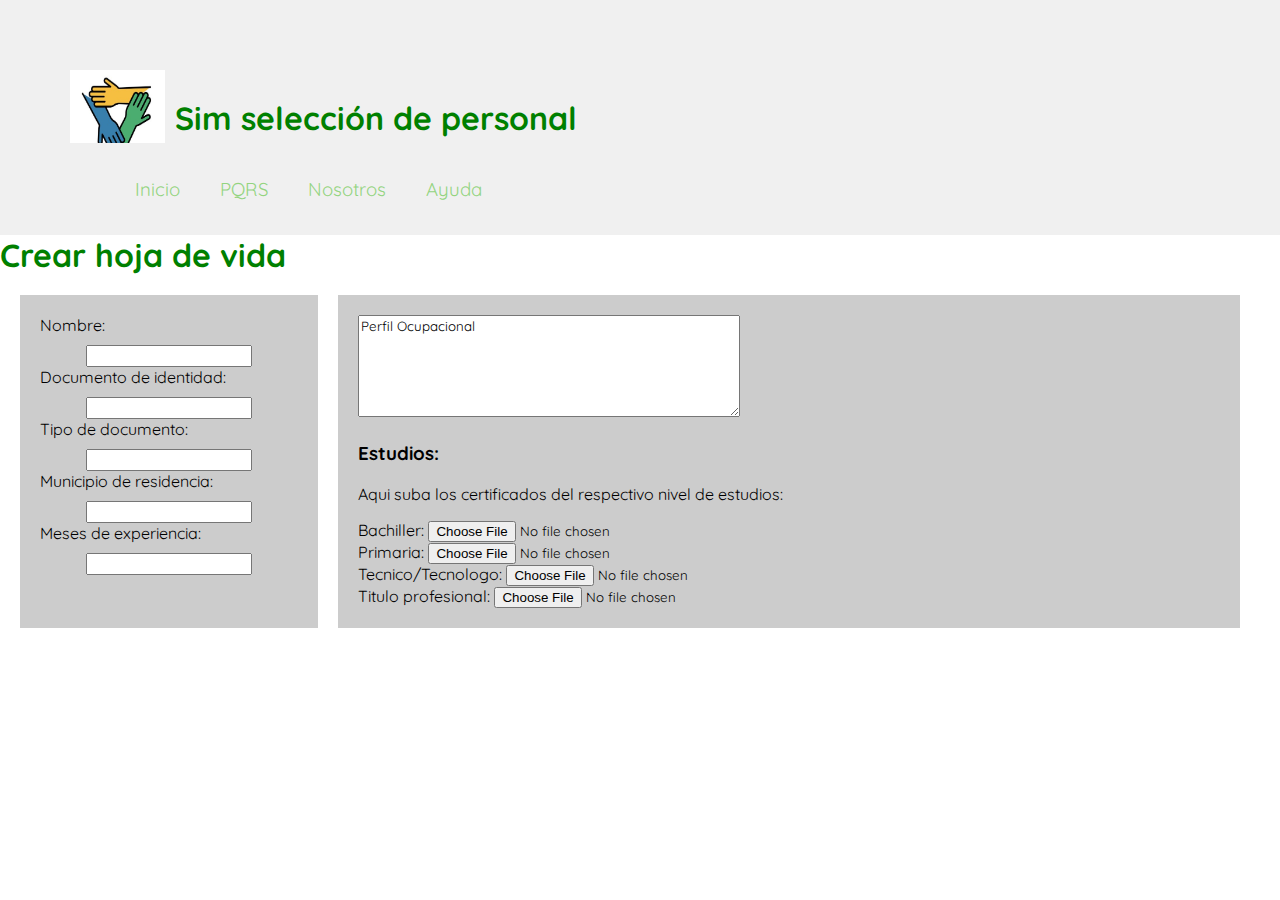
==== HTML Y CSS/crearhoja.html @ 926f8fb1 "prototipos ;D" ====
<!DOCTYPE html>
<html lang="es">
<head>
    <meta charset="UTF-8">
    <meta name="viewport" content="width=device-width, initial-scale=1.0">
    <title>Crear Hoja de vida</title>
    <link rel="stylesheet" href="css/hoja.css">
</head>
<body>
    <header>
        <img src="logo.jpg" alt="Logo" id="logo">
        <h1>Sim selección de personal</h1>
        <nav>
            <ul>
                <li><a href="">Inicio</a></li>
                <li><a href="">PQRS</a></li>
                <li><a href="">Nosotros</a></li>
                <li><a href="">Ayuda</a></li>
            </ul>
        </nav>
    </header>

    <h1>Crear hoja de vida</h1>
    <main>
        <aside id="form-aside">
            <div id="form-labels">
                <label for="nombre">Nombre:</label>
                <input type="text" id="nombre" name="nombre">
                <label for="doc">Documento de identidad:</label>
                <input type="text" id="doc" name="doc">
                <label for="tipo">Tipo de documento:</label>
                <input type="text" id="tipo" name="tipo">
                <label for="mun">Municipio de residencia:</label>
                <input type="text" id="mun" name="mun">
                <label for="meses">Meses de experiencia:</label>
                <input type="" id="meses" name="meses">

            </div>
        </aside>
        <aside id="textarea-aside">
            <textarea rows="6" cols="50">Perfil Ocupacional</textarea>
            <div id="file-buttons">
                <h3>Estudios:</h3>
                <p>Aqui suba los certificados del respectivo nivel de estudios:</p>
                <label for="bachiller">Bachiller:</label>
                <input type="file" id="bachiller" name="bachiller"><br>
                <label for="primaria">Primaria:</label>
                <input type="file" id="primaria" name="primaria"><br>
                <label for="tec">Tecnico/Tecnologo:</label>
                <input type="file" id="tec" name="tec"><br>
                <label for="pro">Titulo profesional:</label>
                <input type="file" id="pro" name="pro"><br>
            </div>
        </aside>
    </main>
</body>
</html>
---- HTML Y CSS/css/hoja.css ----
@import url('https://fonts.googleapis.com/css2?family=Bricolage+Grotesque:opsz,wght@10..48,600;10..48,800&family=Phudu:wght@500&family=Quicksand&display=swap');
*{
font-family: 'Bricolage Grotesque', sans-serif;
font-family: 'Phudu', cursive;
font-family: 'Quicksand', sans-serif;
}
body {
    margin: 0;
    padding: 0;

}
header {
    background-color: #f0f0f0;
    display: flex;
    align-items: center;
    padding: 70px;
    position: relative;
}
nav {
    float: left;
    position: absolute;
    bottom: 0;
  }
  
  nav ul {
    list-style: none;
    overflow: hidden; 
  }
  
  nav ul li {
    float: left;
    font-size: 14pt;
  }
  nav ul li a {
    display: block;
    padding: 10px;
    color: #93d47f;
    text-decoration: none;
    padding: 8px 15px;
}
nav ul li:hover {
    background: #5F5B6B;
}
#logo {
    width: 95px;
    height: 95px;
    margin-right: 10px;
}
h1 {
    color: green;
    margin: 0;

}
nav {
    background-color: #f0f0f0;
    padding: 10px;
}
nav a {
    text-decoration: none;
    color: black;
    margin-right: 10px;
    transition: color 0.3s;
}
nav a:hover {
    color: green;
}
main {
    display: flex;
    padding: 20px;
}
aside {
    background-color: #ccc;
    padding: 20px;
    margin-right: 20px;
    width: 30%;
}
#form-labels {
    text-align: center;
}
#form-labels label {
    display: block;
    text-align: left;
    margin-bottom: 10px;
}
#textarea-aside {
    background-color: #ccc;
    padding: 20px;
    width: 100%;
}
#file-buttons {
    margin-top: 20px;
}
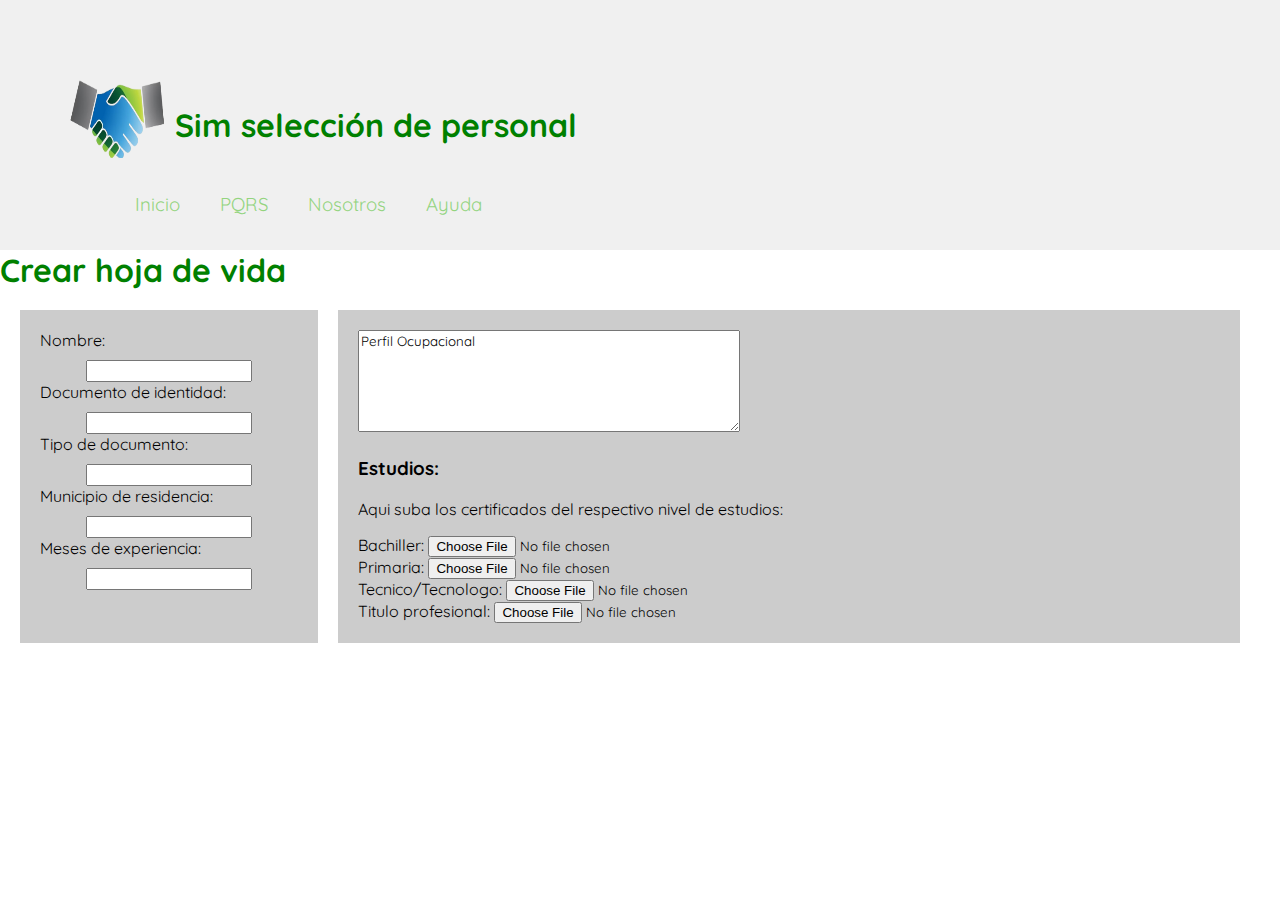
==== commit 7a629acd: "modificaciones" ====
--- a/HTML Y CSS/crearhoja.html
+++ b/HTML Y CSS/crearhoja.html
@@ -8,7 +8,7 @@
 </head>
 <body>
     <header>
-        <img src="logo.jpg" alt="Logo" id="logo">
+        <img src="manos.png" alt="Logo" id="logo">
         <h1>Sim selección de personal</h1>
         <nav>
             <ul>
--- a/HTML Y CSS/css/hoja.css
+++ b/HTML Y CSS/css/hoja.css
@@ -45,6 +45,7 @@
     width: 95px;
     height: 95px;
     margin-right: 10px;
+    margin-bottom: 15px;
 }
 h1 {
     color: green;
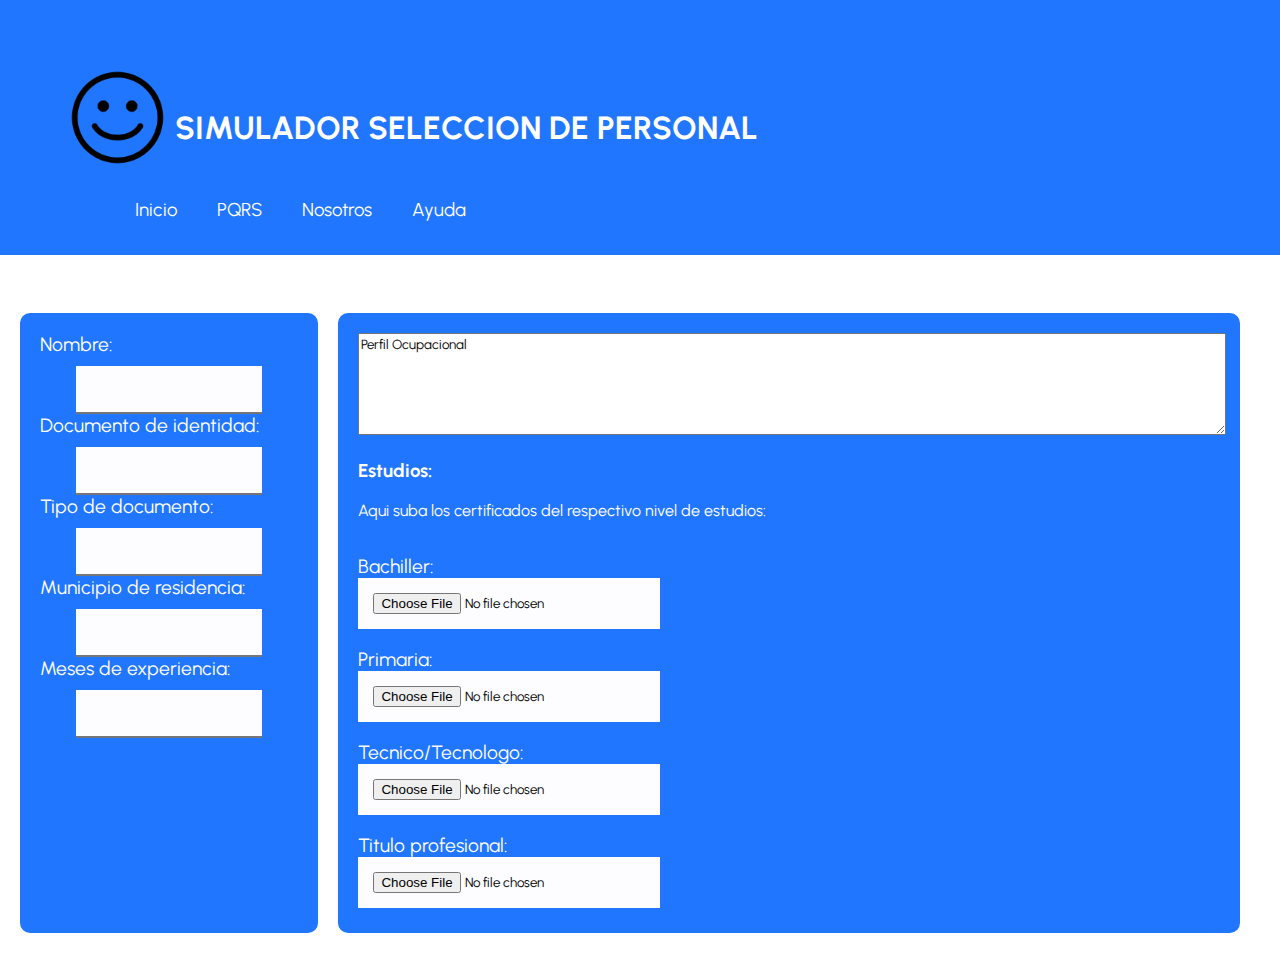
==== commit c5515a1b: "colores" ====
--- a/HTML Y CSS/crearhoja.html
+++ b/HTML Y CSS/crearhoja.html
@@ -9,7 +9,7 @@
 <body>
     <header>
         <img src="manos.png" alt="Logo" id="logo">
-        <h1>Sim selección de personal</h1>
+        <h1>SIMULADOR SELECCION DE PERSONAL</h1>
         <nav>
             <ul>
                 <li><a href="">Inicio</a></li>
@@ -26,12 +26,16 @@
             <div id="form-labels">
                 <label for="nombre">Nombre:</label>
                 <input type="text" id="nombre" name="nombre">
+                <br>
                 <label for="doc">Documento de identidad:</label>
                 <input type="text" id="doc" name="doc">
+                <br>
                 <label for="tipo">Tipo de documento:</label>
                 <input type="text" id="tipo" name="tipo">
+                <br>
                 <label for="mun">Municipio de residencia:</label>
                 <input type="text" id="mun" name="mun">
+                <br>
                 <label for="meses">Meses de experiencia:</label>
                 <input type="" id="meses" name="meses">
 
@@ -39,16 +43,25 @@
         </aside>
         <aside id="textarea-aside">
             <textarea rows="6" cols="50">Perfil Ocupacional</textarea>
+            <br>
             <div id="file-buttons">
                 <h3>Estudios:</h3>
                 <p>Aqui suba los certificados del respectivo nivel de estudios:</p>
+                <br>
                 <label for="bachiller">Bachiller:</label>
+                <br>
                 <input type="file" id="bachiller" name="bachiller"><br>
+                <br>
                 <label for="primaria">Primaria:</label>
+                <br>
                 <input type="file" id="primaria" name="primaria"><br>
+                <br>
                 <label for="tec">Tecnico/Tecnologo:</label>
+                <br>
                 <input type="file" id="tec" name="tec"><br>
+                <br>
                 <label for="pro">Titulo profesional:</label>
+                <br>
                 <input type="file" id="pro" name="pro"><br>
             </div>
         </aside>
--- a/HTML Y CSS/css/hoja.css
+++ b/HTML Y CSS/css/hoja.css
@@ -1,8 +1,6 @@
-@import url('https://fonts.googleapis.com/css2?family=Bricolage+Grotesque:opsz,wght@10..48,600;10..48,800&family=Phudu:wght@500&family=Quicksand&display=swap');
+@import url('https://fonts.googleapis.com/css2?family=Urbanist:wght@300;900&display=swap');
 *{
-font-family: 'Bricolage Grotesque', sans-serif;
-font-family: 'Phudu', cursive;
-font-family: 'Quicksand', sans-serif;
+    font-family: 'Urbanist', sans-serif;
 }
 body {
     margin: 0;
@@ -10,9 +8,10 @@
 
 }
 header {
-    background-color: #f0f0f0;
+    background-color: #2176FF;
     display: flex;
     align-items: center;
+    text-align: justify;
     padding: 70px;
     position: relative;
 }
@@ -34,7 +33,7 @@
   nav ul li a {
     display: block;
     padding: 10px;
-    color: #93d47f;
+    color: #fff;
     text-decoration: none;
     padding: 8px 15px;
 }
@@ -45,15 +44,14 @@
     width: 95px;
     height: 95px;
     margin-right: 10px;
-    margin-bottom: 15px;
+    margin-bottom: 20px;
 }
 h1 {
-    color: green;
+    color: #ffffff;
     margin: 0;
-
 }
 nav {
-    background-color: #f0f0f0;
+    background-color: #2176FF;
     padding: 10px;
 }
 nav a {
@@ -70,24 +68,46 @@
     padding: 20px;
 }
 aside {
-    background-color: #ccc;
+    background-color: #2176FF;
     padding: 20px;
     margin-right: 20px;
     width: 30%;
+    height: 580px;
+    border-radius: 10px;
 }
 #form-labels {
     text-align: center;
+    gap: 15px;
 }
 #form-labels label {
     display: block;
+    gap: 15px;
     text-align: left;
     margin-bottom: 10px;
 }
 #textarea-aside {
-    background-color: #ccc;
+    background-color: #2176FF;
     padding: 20px;
     width: 100%;
 }
 #file-buttons {
     margin-top: 20px;
+}
+textarea{
+    width: 100%;
+}
+input{
+    background-color: #FDFDFF;
+    padding: 15px;
+    color: #000000;
+    border-top: none;
+    border-left: none;
+    border-right: none;
+}
+label{
+    font-size: larger;
+    color: #fff;
+}
+h3, p{
+    color: #ffffff;
 }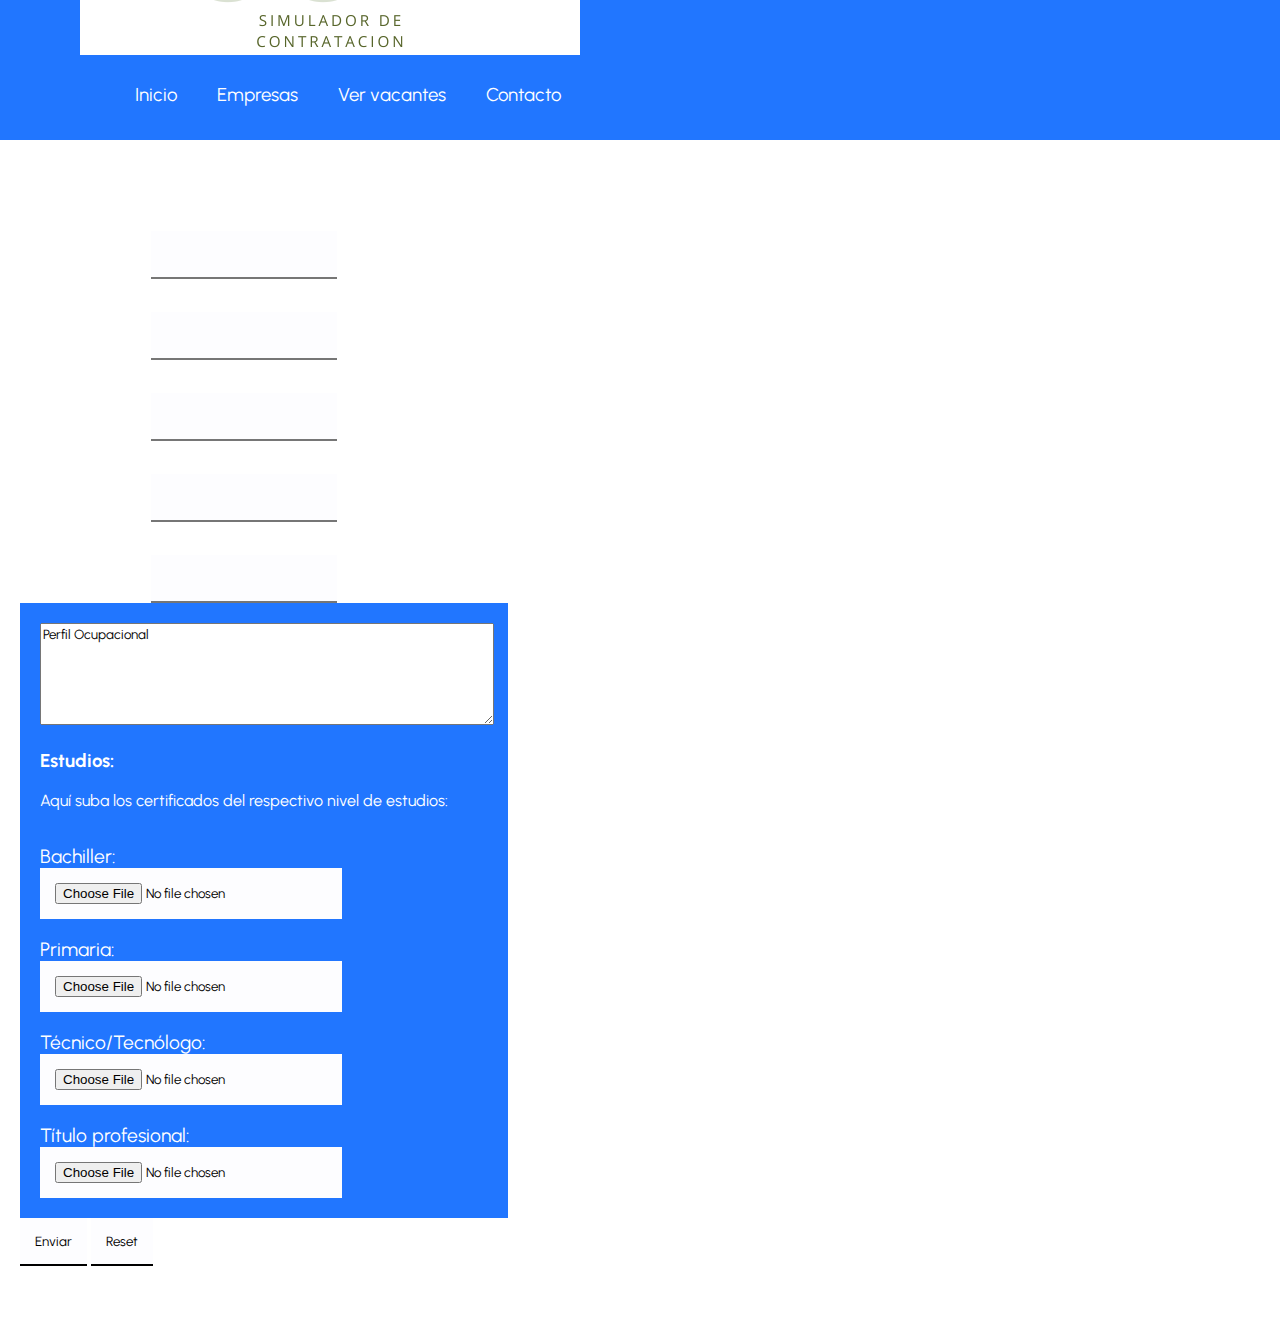
==== commit 151241dc: "Avance final" ====
--- a/HTML Y CSS/crearhoja.html
+++ b/HTML Y CSS/crearhoja.html
@@ -5,66 +5,78 @@
     <meta name="viewport" content="width=device-width, initial-scale=1.0">
     <title>Crear Hoja de vida</title>
     <link rel="stylesheet" href="css/hoja.css">
+    <link rel="shortcut icon" href="icono.png">
 </head>
 <body>
-    <header>
-        <img src="manos.png" alt="Logo" id="logo">
-        <h1>SIMULADOR SELECCION DE PERSONAL</h1>
+    <header id="main-header">
         <nav>
+            <div class="logo">
+                <img src="a.png" alt="Tu Empresa">
+            </div>
             <ul>
-                <li><a href="">Inicio</a></li>
-                <li><a href="">PQRS</a></li>
-                <li><a href="">Nosotros</a></li>
-                <li><a href="">Ayuda</a></li>
+                <li><a href="homepage.html">Inicio</a></li>
+                <li><a href="empresa.html">Empresas</a></li>
+                <li><a href="vervacantes.html">Ver vacantes</a></li>
+                <li><a href="#">Contacto</a></li>
             </ul>
         </nav>
     </header>
 
     <h1>Crear hoja de vida</h1>
     <main>
-        <aside id="form-aside">
-            <div id="form-labels">
-                <label for="nombre">Nombre:</label>
-                <input type="text" id="nombre" name="nombre">
-                <br>
-                <label for="doc">Documento de identidad:</label>
-                <input type="text" id="doc" name="doc">
-                <br>
-                <label for="tipo">Tipo de documento:</label>
-                <input type="text" id="tipo" name="tipo">
-                <br>
-                <label for="mun">Municipio de residencia:</label>
-                <input type="text" id="mun" name="mun">
-                <br>
-                <label for="meses">Meses de experiencia:</label>
-                <input type="" id="meses" name="meses">
-
-            </div>
-        </aside>
-        <aside id="textarea-aside">
-            <textarea rows="6" cols="50">Perfil Ocupacional</textarea>
-            <br>
-            <div id="file-buttons">
-                <h3>Estudios:</h3>
-                <p>Aqui suba los certificados del respectivo nivel de estudios:</p>
-                <br>
-                <label for="bachiller">Bachiller:</label>
-                <br>
-                <input type="file" id="bachiller" name="bachiller"><br>
-                <br>
-                <label for="primaria">Primaria:</label>
-                <br>
-                <input type="file" id="primaria" name="primaria"><br>
-                <br>
-                <label for="tec">Tecnico/Tecnologo:</label>
-                <br>
-                <input type="file" id="tec" name="tec"><br>
-                <br>
-                <label for="pro">Titulo profesional:</label>
-                <br>
-                <input type="file" id="pro" name="pro"><br>
-            </div>
-        </aside>
+        <div id="form-container">
+            <form id="hoja-form">
+                <section id="form-aside">
+                    <div id="form-labels">
+                        <label for="nombre">Nombre:</label>
+                        <input type="text" id="nombre" name="nombre">
+                        <br>
+                        <label for="doc">Documento de identidad:</label>
+                        <input type="text" id="doc" name="doc">
+                        <br>
+                        <label for="tipo">Tipo de documento:</label>
+                        <input type="text" id="tipo" name="tipo">
+                        <br>
+                        <label for="mun">Municipio de residencia:</label>
+                        <input type="text" id="mun" name="mun">
+                        <br>
+                        <label for="meses">Meses de experiencia:</label>
+                        <input type="text" id="meses" name="meses">
+                    </div>
+                </section>
+                <section id="textarea-aside">
+                    <textarea rows="6" cols="50">Perfil Ocupacional</textarea>
+                    <br>
+                    <div id="file-buttons">
+                        <h3>Estudios:</h3>
+                        <p>Aquí suba los certificados del respectivo nivel de estudios:</p>
+                        <br>
+                        <label for="bachiller">Bachiller:</label>
+                        <br>
+                        <input type="file" id="bachiller" name="bachiller"><br>
+                        <br>
+                        <label for="primaria">Primaria:</label>
+                        <br>
+                        <input type="file" id="primaria" name="primaria"><br>
+                        <br>
+                        <label for="tec">Técnico/Tecnólogo:</label>
+                        <br>
+                        <input type="file" id="tec" name="tec"><br>
+                        <br>
+                        <label for="pro">Título profesional:</label>
+                        <br>
+                        <input type="file" id="pro" name="pro"><br>
+                    </div>
+                </section>
+                <div id="button-container">
+                    <input type="submit" value="Enviar" class="button">
+                    <input type="reset" value="Reset" class="button">
+                </div>
+            </form>
+        </div>
     </main>
+    <footer>
+        <p>ADSO 2023 (✿ヘᴥヘ)</p>
+    </footer>
 </body>
-</html>+</html>
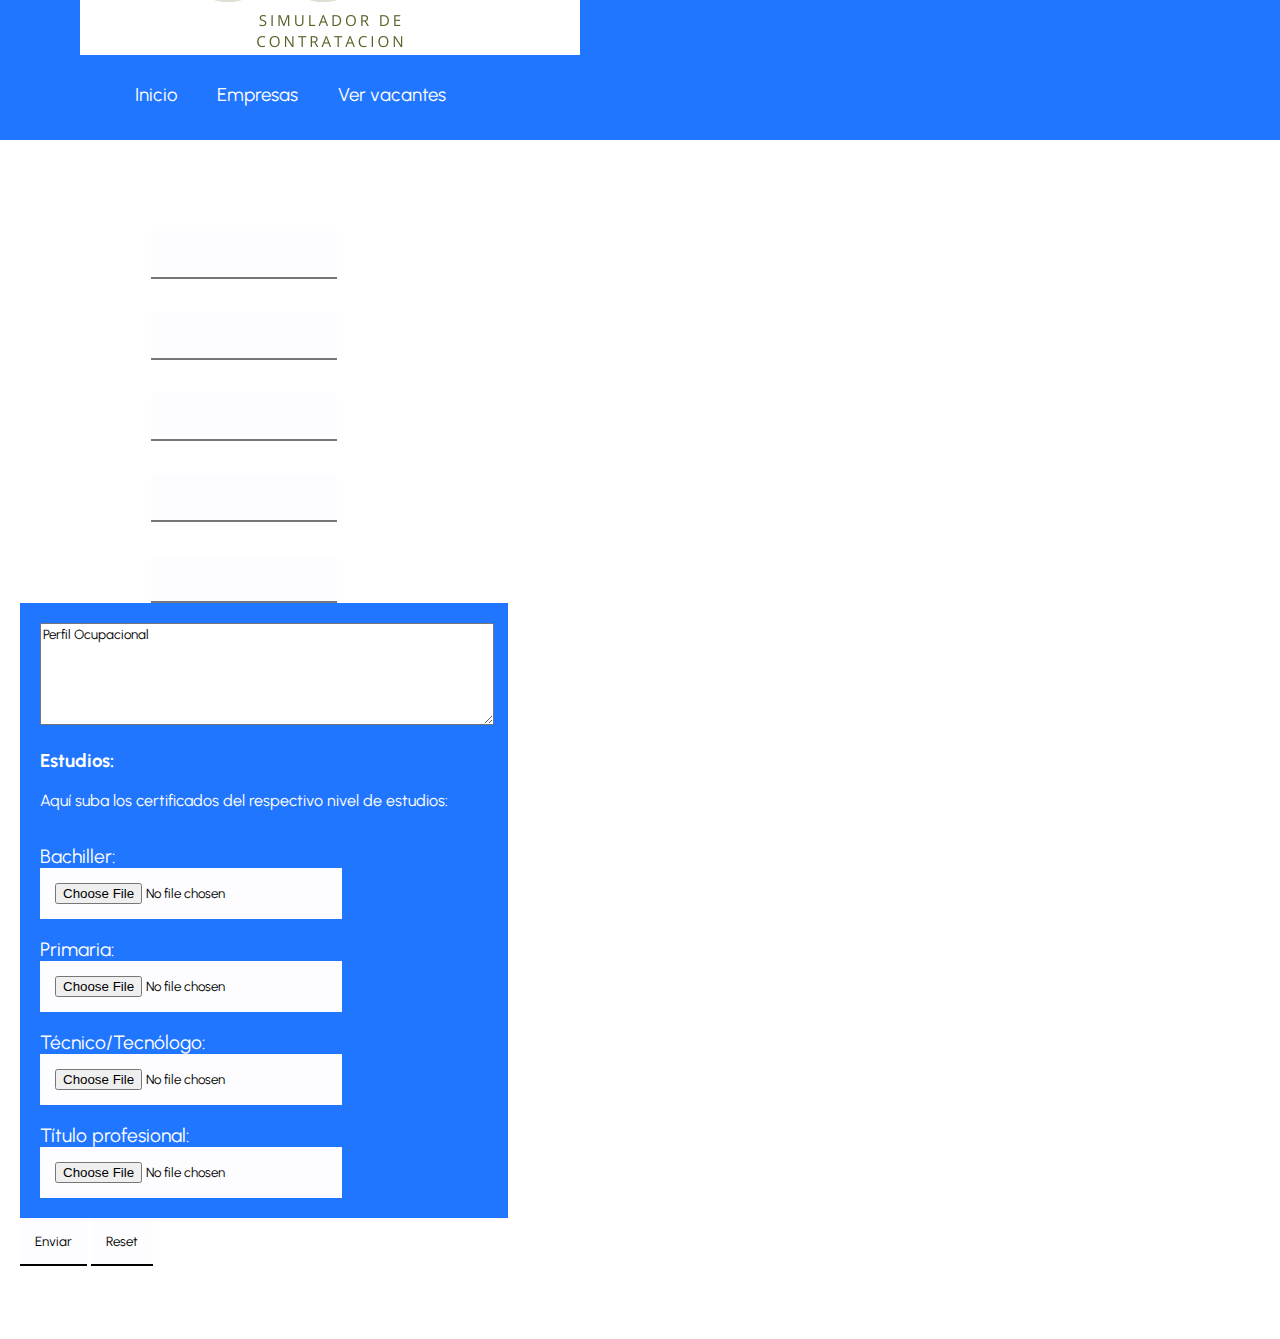
==== commit b8b11e11: "arreglos" ====
--- a/HTML Y CSS/crearhoja.html
+++ b/HTML Y CSS/crearhoja.html
@@ -17,7 +17,7 @@
                 <li><a href="homepage.html">Inicio</a></li>
                 <li><a href="empresa.html">Empresas</a></li>
                 <li><a href="vervacantes.html">Ver vacantes</a></li>
-                <li><a href="#">Contacto</a></li>
+
             </ul>
         </nav>
     </header>
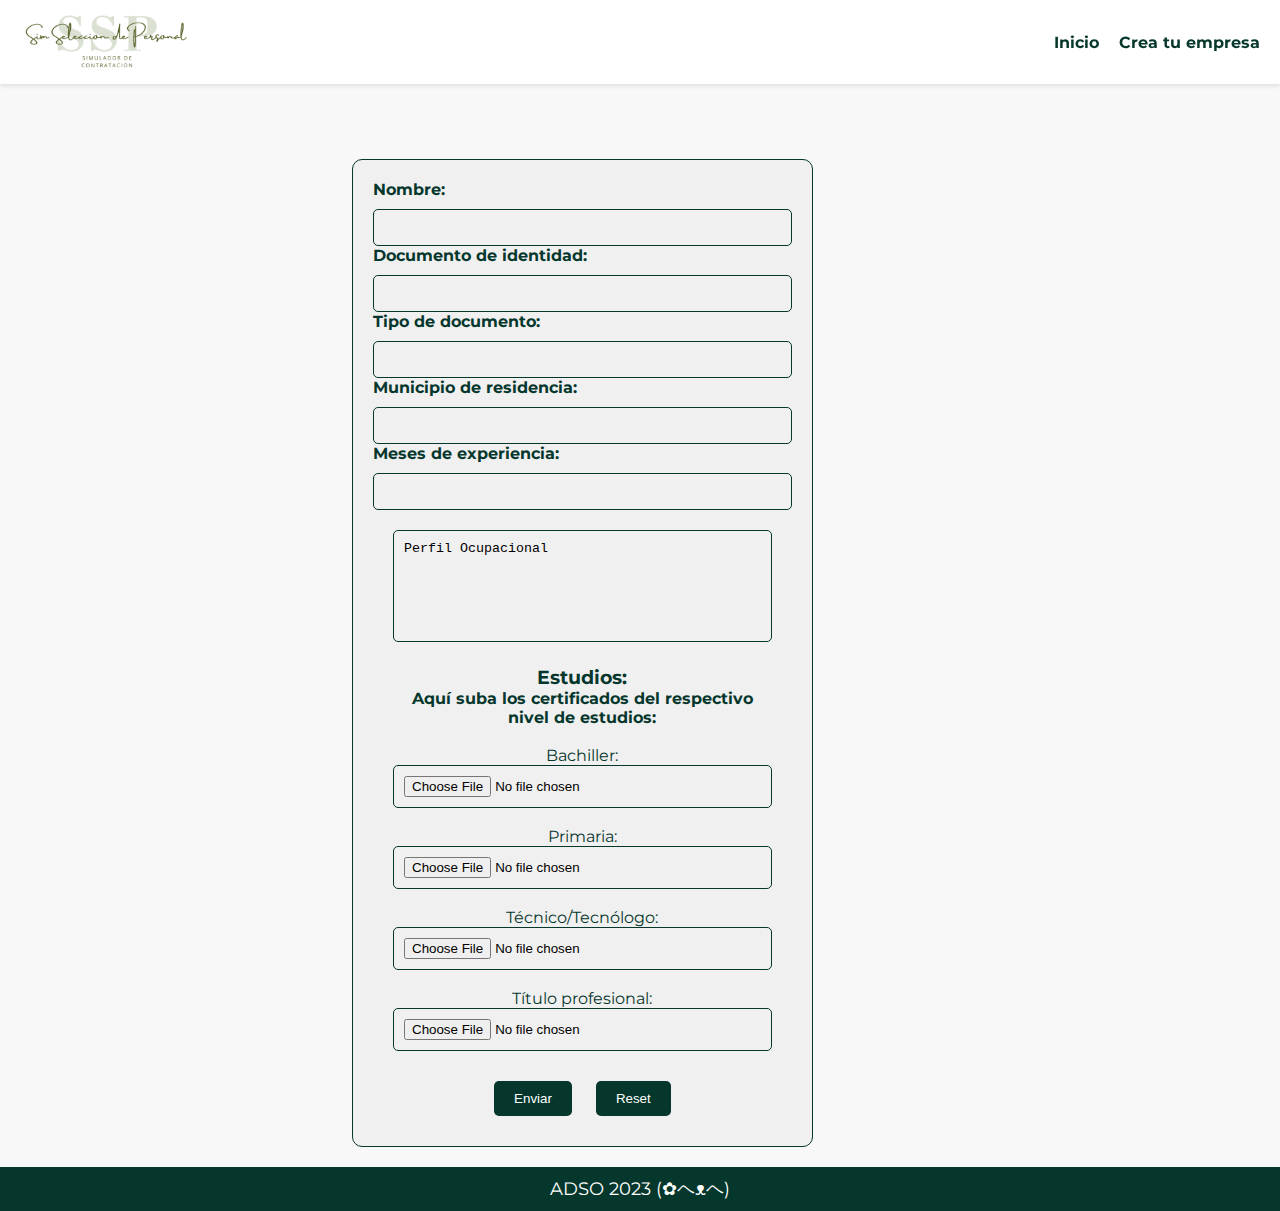
==== commit 8b58f5ac: "revision" ====
--- a/HTML Y CSS/crearhoja.html
+++ b/HTML Y CSS/crearhoja.html
@@ -14,9 +14,9 @@
                 <img src="a.png" alt="Tu Empresa">
             </div>
             <ul>
-                <li><a href="homepage.html">Inicio</a></li>
-                <li><a href="empresa.html">Empresas</a></li>
-                <li><a href="vervacantes.html">Ver vacantes</a></li>
+                <li><a href="index.html">Inicio</a></li>
+                <li><a href="empresa.html">Crea tu empresa</a></li>
+
 
             </ul>
         </nav>
--- a/HTML Y CSS/css/hoja.css
+++ b/HTML Y CSS/css/hoja.css
@@ -1,113 +1,170 @@
-@import url('https://fonts.googleapis.com/css2?family=Urbanist:wght@300;900&display=swap');
-*{
-    font-family: 'Urbanist', sans-serif;
-}
-body {
+
+@import url('https://fonts.googleapis.com/css2?family=Montserrat&display=swap');
+
+* {
     margin: 0;
     padding: 0;
+    box-sizing: border-box;
+}
 
+body {
+    background-color: #F8F8F8;
+    color: #05372D;
+    font-family: 'Montserrat', sans-serif;
 }
+
+
 header {
-    background-color: #2176FF;
+    background-color: #FFFFFF;
+    box-shadow: 0 2px 4px rgba(0, 0, 0, 0.1);
+}
+
+#main-header {
+    background-color: #FFFFFF;
+    box-shadow: 0 2px 4px rgba(0, 0, 0, 0.1);
+    transition: background-color 0.3s ease-in-out, box-shadow 0.3s ease-in-out;
+    position: fixed;
+    top: 0;
+    left: 0;
+    right: 0;
+    z-index: 1000;
+    opacity: 1;
+}
+
+.header-hidden {
+    background-color: rgba(255, 255, 255, 0.9);
+    box-shadow: 0 2px 4px rgba(0, 0, 0, 0.05);
+    opacity: 0.9;
+}
+
+nav {
     display: flex;
+    justify-content: space-between;
     align-items: center;
-    text-align: justify;
-    padding: 70px;
-    position: relative;
+    padding: 10px 20px;
 }
-nav {
-    float: left;
-    position: absolute;
-    bottom: 0;
-  }
-  
-  nav ul {
+
+nav .logo img {
+    height: 60px;
+}
+
+nav ul {
     list-style: none;
-    overflow: hidden; 
-  }
-  
-  nav ul li {
-    float: left;
-    font-size: 14pt;
-  }
-  nav ul li a {
-    display: block;
-    padding: 10px;
-    color: #fff;
+    display: flex;
+}
+
+nav ul li {
+    margin-right: 20px;
+}
+
+nav ul li:last-child {
+    margin-right: 0;
+}
+
+nav ul li a {
     text-decoration: none;
-    padding: 8px 15px;
+    color: #05372D;
+    font-weight: bold;
+    transition: color 0.3s ease-in-out;
 }
-nav ul li:hover {
-    background: #5F5B6B;
+
+nav ul li a:hover {
+    color: #7fc0b3;
 }
-#logo {
-    width: 95px;
-    height: 95px;
-    margin-right: 10px;
-    margin-bottom: 20px;
-}
-h1 {
-    color: #ffffff;
-    margin: 0;
-}
-nav {
-    background-color: #2176FF;
-    padding: 10px;
-}
-nav a {
-    text-decoration: none;
-    color: black;
-    margin-right: 10px;
-    transition: color 0.3s;
-}
-nav a:hover {
-    color: green;
-}
+
+
 main {
     display: flex;
+    justify-content: center;
+    align-items: center;
+    min-height: 100vh;
     padding: 20px;
 }
-aside {
-    background-color: #2176FF;
+
+
+#hoja-form {
+    width: 80%;
+    margin-top: 100px;
     padding: 20px;
-    margin-right: 20px;
-    width: 30%;
-    height: 580px;
+    background-color: #F1F0F0;
     border-radius: 10px;
+    border: 1px solid #05372D;
+    text-align: center;
 }
+
+#form-labels label,
+#textarea-aside h3,
+#textarea-aside p {
+    color: #05372D;
+    font-weight: bold;
+}
+
 #form-labels {
     text-align: center;
     gap: 15px;
 }
+
 #form-labels label {
     display: block;
     gap: 15px;
     text-align: left;
     margin-bottom: 10px;
 }
+
 #textarea-aside {
-    background-color: #2176FF;
+    background-color: #F1F0F0;
     padding: 20px;
-    width: 100%;
 }
+
 #file-buttons {
     margin-top: 20px;
 }
-textarea{
+
+textarea {
     width: 100%;
+    background-color: #F1F0F0;
+    padding: 10px;
+    color: #000000;
+    border: 1px solid #05372D;
+    border-radius: 5px;
+    resize: none;
 }
-input{
-    background-color: #FDFDFF;
-    padding: 15px;
+
+input[type="text"],
+input[type="file"] {
+    width: 100%;
+    background-color: #F1F0F0;
+    padding: 10px;
     color: #000000;
-    border-top: none;
-    border-left: none;
-    border-right: none;
+    border: 1px solid #05372D;
+    border-radius: 5px;
 }
-label{
-    font-size: larger;
-    color: #fff;
+
+
+.button {
+    background-color: #05372D;
+    color: #FFFFFF;
+    padding: 10px 20px;
+    border: none;
+    border-radius: 5px;
+    margin: 10px;
+    cursor: pointer;
+    transition: background-color 0.3s ease-in-out;
 }
-h3, p{
-    color: #ffffff;
-}+
+.button:hover {
+    background-color: #7fc0b3;
+}
+
+
+footer {
+    background-color: #05372D;
+    color: #FFFFFF;
+    text-align: center;
+    padding: 10px 0;
+}
+
+footer p {
+    margin: 0;
+    font-size: 18px;
+}
